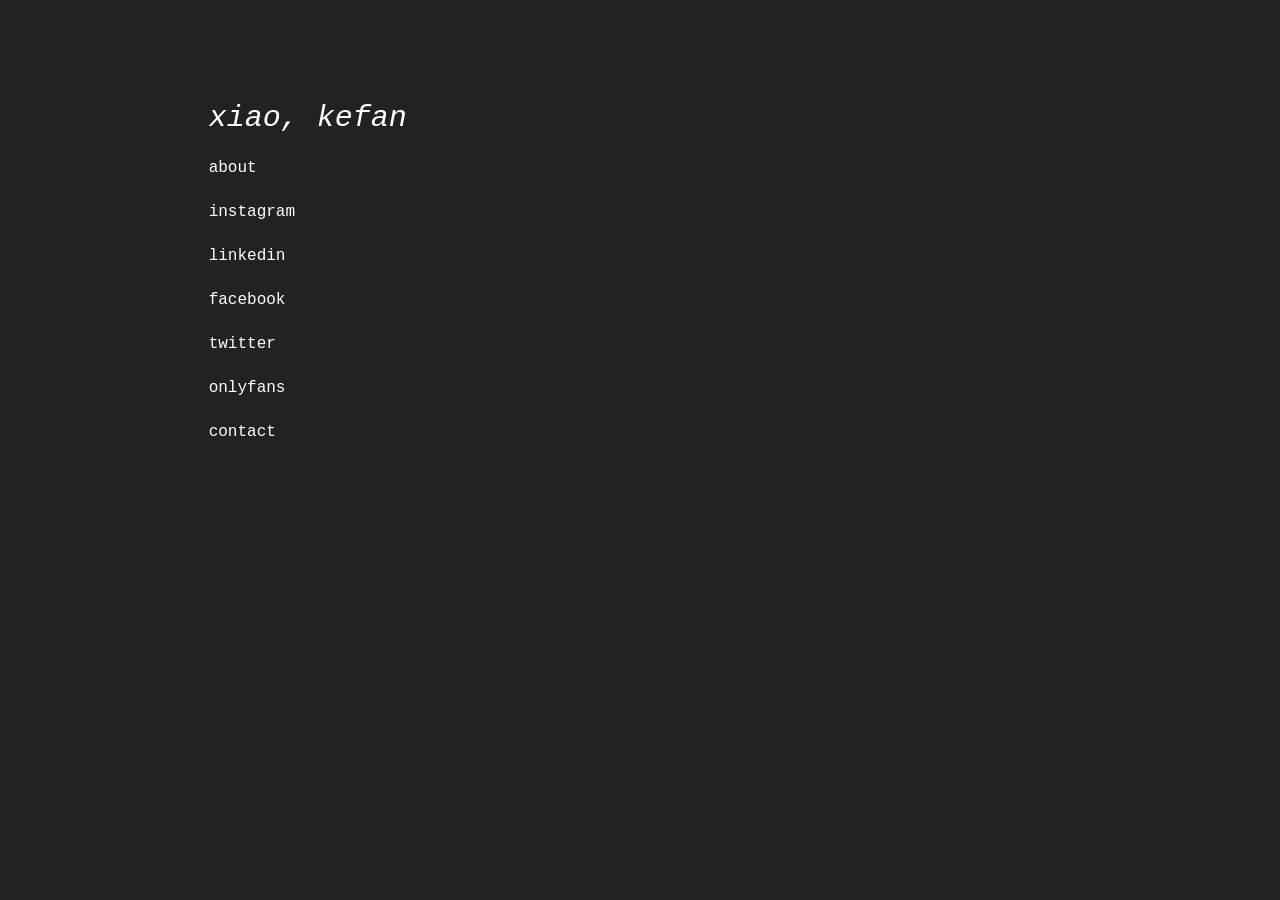
==== index.html @ 16444305 "minor changes" ====
<!DOCTYPE html>
<html lang="en">
    <head>
        <meta charset="UTF-8" />
        <meta http-equiv="X-UA-Compatible" content="IE=edge" />
        <meta name="viewport" content="width=device-width, initial-scale=1.0" />
        <meta name="description" content="this is kefan's personal website" />
        <title>kefan's personal website</title>
        <link
            href="https://cdn.jsdelivr.net/npm/bootstrap@5.2.3/dist/css/bootstrap.min.css"
            rel="stylesheet"
            integrity="sha384-rbsA2VBKQhggwzxH7pPCaAqO46MgnOM80zW1RWuH61DGLwZJEdK2Kadq2F9CUG65"
            crossorigin="anonymous"
        />
        <link rel="stylesheet" href="styles.css" />
        <link rel="icon" type="image/x-icon" href="favicon.ico" />
    </head>
    <body>
        <div class="row">
            <div class="col-1"></div>
            <div class="col-10">
                <h1>xiao, kefan</h1>
                <p><a href="about.html">about</a></p>
                <p>
                    <a
                        href="https://www.instagram.com/xiaokefan/"
                        target="_blank"
                        >instagram</a
                    >
                </p>
                <p>
                    <a
                        href="https://www.linkedin.com/in/xiaokefan/"
                        target="_blank"
                        >linkedin</a
                    >
                </p>
                <p>
                    <a
                        href="https://www.facebook.com/kefan0308/"
                        target="_blank"
                        >facebook</a
                    >
                </p>
                <p>
                    <a href="https://twitter.com/KefanXiao/" target="_blank"
                        >twitter</a
                    >
                </p>
                <p><a href="onlyfans.html">onlyfans</a></p>
                <p><a href="contact.html">contact</a></p>
            </div>
            <div class="col-1"></div>
        </div>
        <script
            src="https://cdn.jsdelivr.net/npm/bootstrap@5.2.3/dist/js/bootstrap.bundle.min.js"
            integrity="sha384-kenU1KFdBIe4zVF0s0G1M5b4hcpxyD9F7jL+jjXkk+Q2h455rYXK/7HAuoJl+0I4"
            crossorigin="anonymous"
        ></script>
    </body>
</html>
---- styles.css ----
h1, p {
    font-family: monospace;
    color: white;
    margin-left: 100px;
}

h1 {
    margin-top: 100px;
    font-size: 30px;
    font-style: italic;
}

p {
    margin-top: 20px;
}

a {
    text-decoration: none;
}

a:link {
    color: white;
}

/* visited link */
a:visited {
    color: white;
}

/* mouse over link */
a:hover {
    color: white;
}

/* selected link */
a:active {
    color: white;
}

body {
    background-color: #222;
}
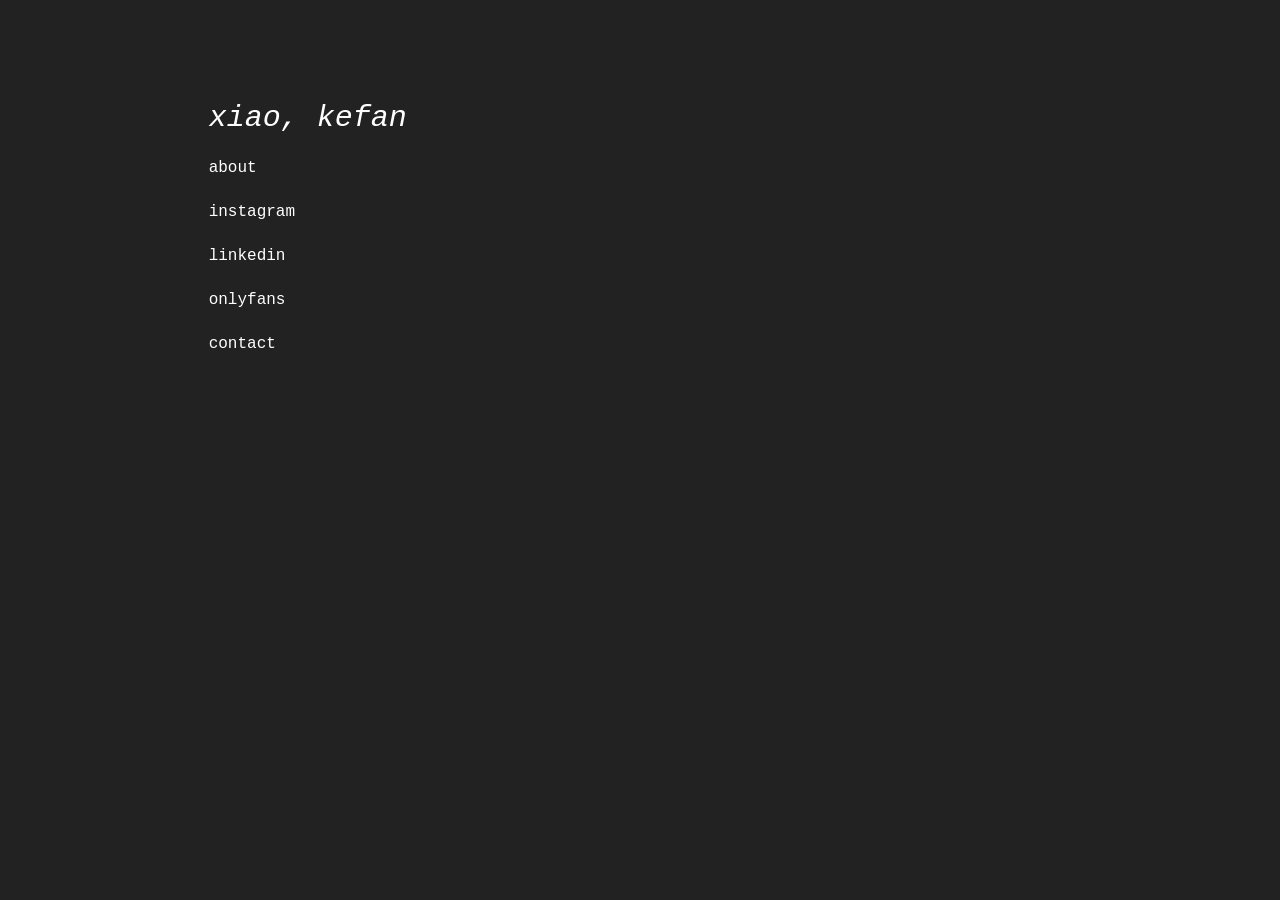
==== commit deb9476d: "minor change" ====
--- a/index.html
+++ b/index.html
@@ -35,18 +35,6 @@
                         >linkedin</a
                     >
                 </p>
-                <p>
-                    <a
-                        href="https://www.facebook.com/kefan0308/"
-                        target="_blank"
-                        >facebook</a
-                    >
-                </p>
-                <p>
-                    <a href="https://twitter.com/KefanXiao/" target="_blank"
-                        >twitter</a
-                    >
-                </p>
                 <p><a href="onlyfans.html">onlyfans</a></p>
                 <p><a href="contact.html">contact</a></p>
             </div>
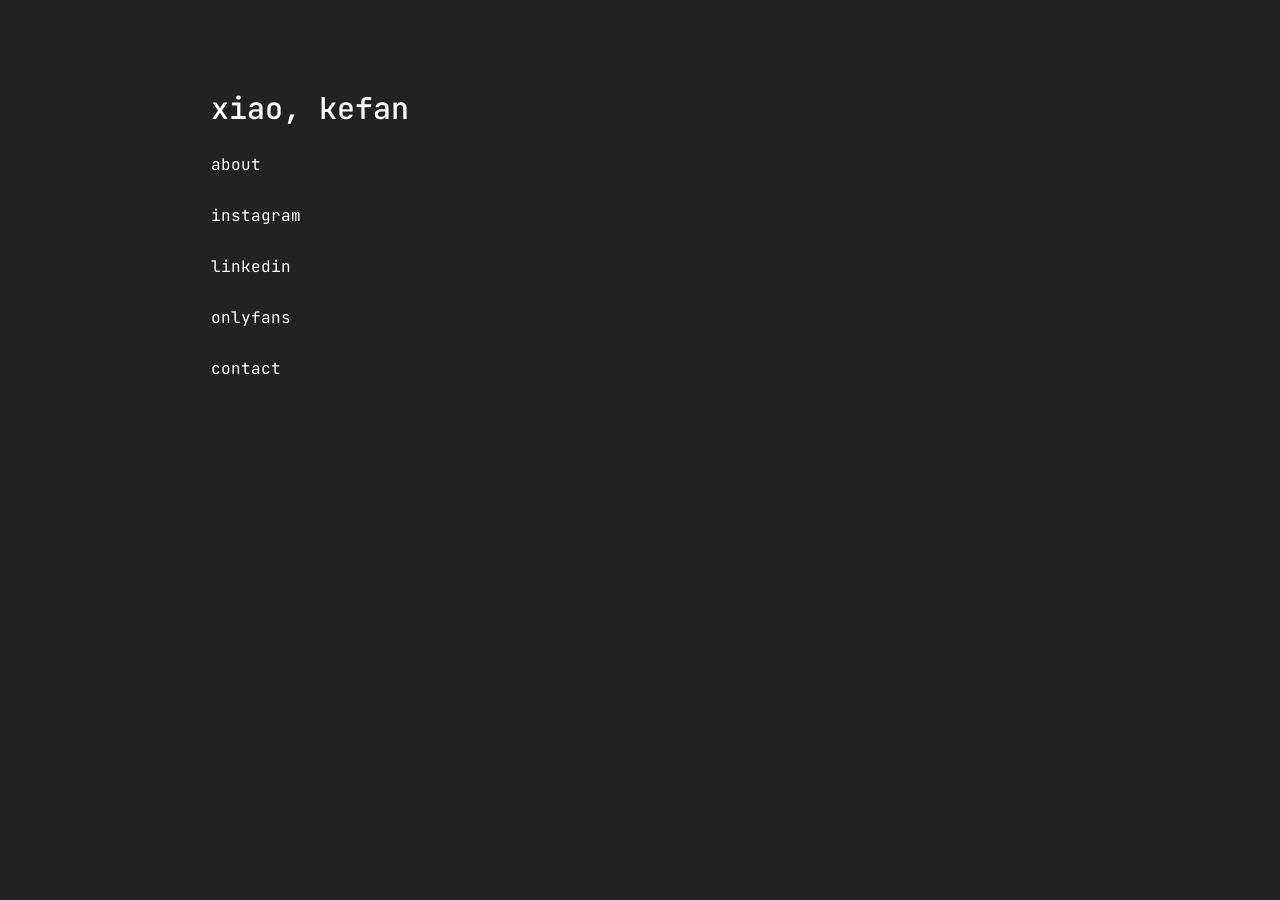
==== commit f6f1f370: "changes" ====
--- a/index.html
+++ b/index.html
@@ -1,6 +1,20 @@
 <!DOCTYPE html>
 <html lang="en">
     <head>
+        <!-- Google tag (gtag.js) -->
+        <script
+            async
+            src="https://www.googletagmanager.com/gtag/js?id=G-522Q8LE9ZL"
+        ></script>
+        <script>
+            window.dataLayer = window.dataLayer || [];
+            function gtag() {
+                dataLayer.push(arguments);
+            }
+            gtag("js", new Date());
+
+            gtag("config", "G-522Q8LE9ZL");
+        </script>
         <meta charset="UTF-8" />
         <meta http-equiv="X-UA-Compatible" content="IE=edge" />
         <meta name="viewport" content="width=device-width, initial-scale=1.0" />
@@ -13,6 +27,12 @@
             crossorigin="anonymous"
         />
         <link rel="stylesheet" href="styles.css" />
+        <link rel="preconnect" href="https://fonts.googleapis.com" />
+        <link rel="preconnect" href="https://fonts.gstatic.com" crossorigin />
+        <link
+            href="https://fonts.googleapis.com/css2?family=JetBrains+Mono&display=swap"
+            rel="stylesheet"
+        />
         <link rel="icon" type="image/x-icon" href="favicon.ico" />
     </head>
     <body>
--- a/styles.css
+++ b/styles.css
@@ -1,17 +1,17 @@
+
 h1, p {
-    font-family: monospace;
+    font-family: 'JetBrains Mono', monospace;
     color: white;
-    margin-left: 100px;
+    margin-left: 8vw;
 }
 
 h1 {
-    margin-top: 100px;
+    margin-top: 10vh;
     font-size: 30px;
-    font-style: italic;
 }
 
 p {
-    margin-top: 20px;
+    margin-top: 3vh;
 }
 
 a {
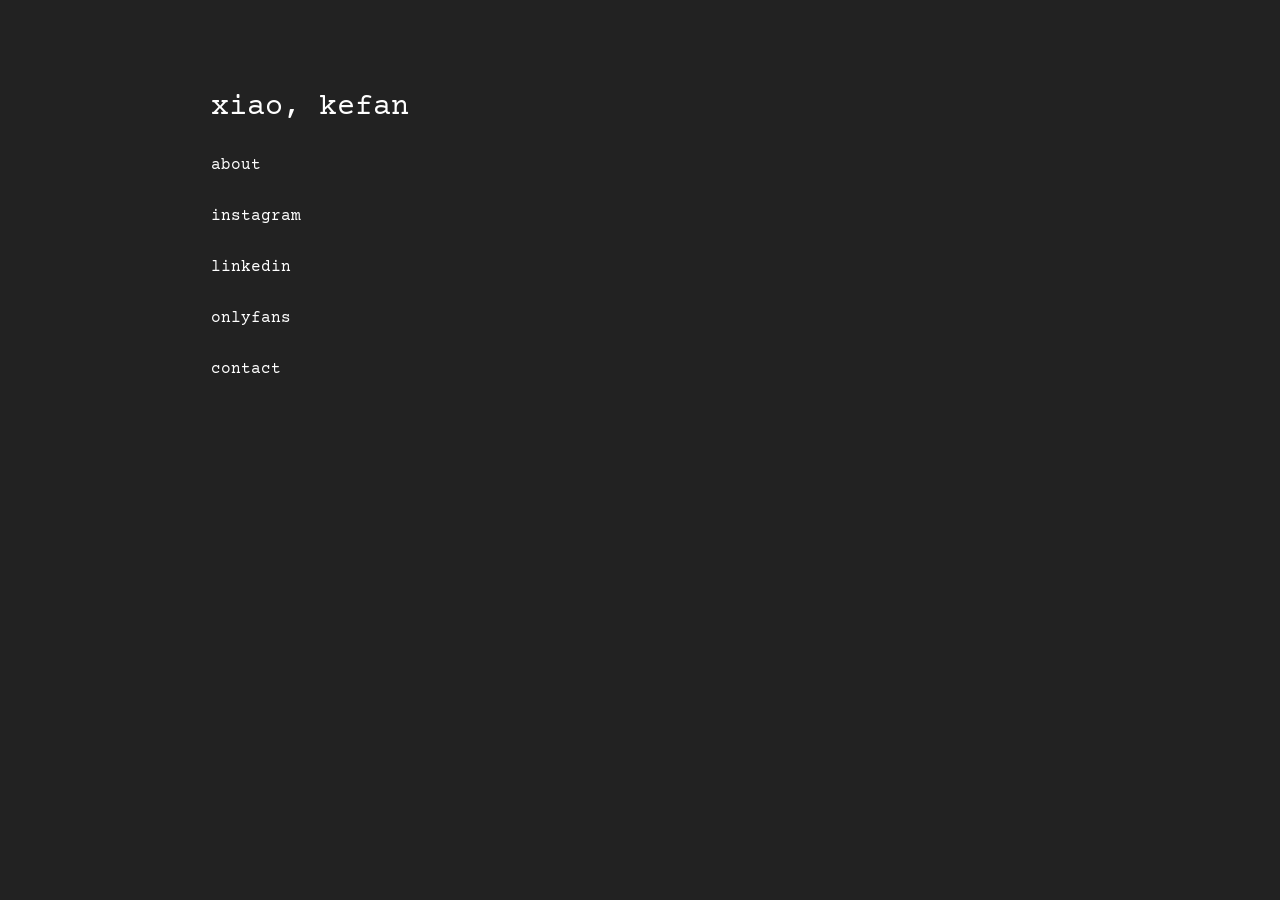
==== commit 6986c27d: "fonts" ====
--- a/index.html
+++ b/index.html
@@ -30,7 +30,7 @@
         <link rel="preconnect" href="https://fonts.googleapis.com" />
         <link rel="preconnect" href="https://fonts.gstatic.com" crossorigin />
         <link
-            href="https://fonts.googleapis.com/css2?family=JetBrains+Mono&display=swap"
+            href="https://fonts.googleapis.com/css2?family=Courier+Prime&display=swap"
             rel="stylesheet"
         />
         <link rel="icon" type="image/x-icon" href="favicon.ico" />
--- a/styles.css
+++ b/styles.css
@@ -1,6 +1,6 @@
 
 h1, p {
-    font-family: 'JetBrains Mono', monospace;
+    font-family: 'Courier Prime', monospace;
     color: white;
     margin-left: 8vw;
 }
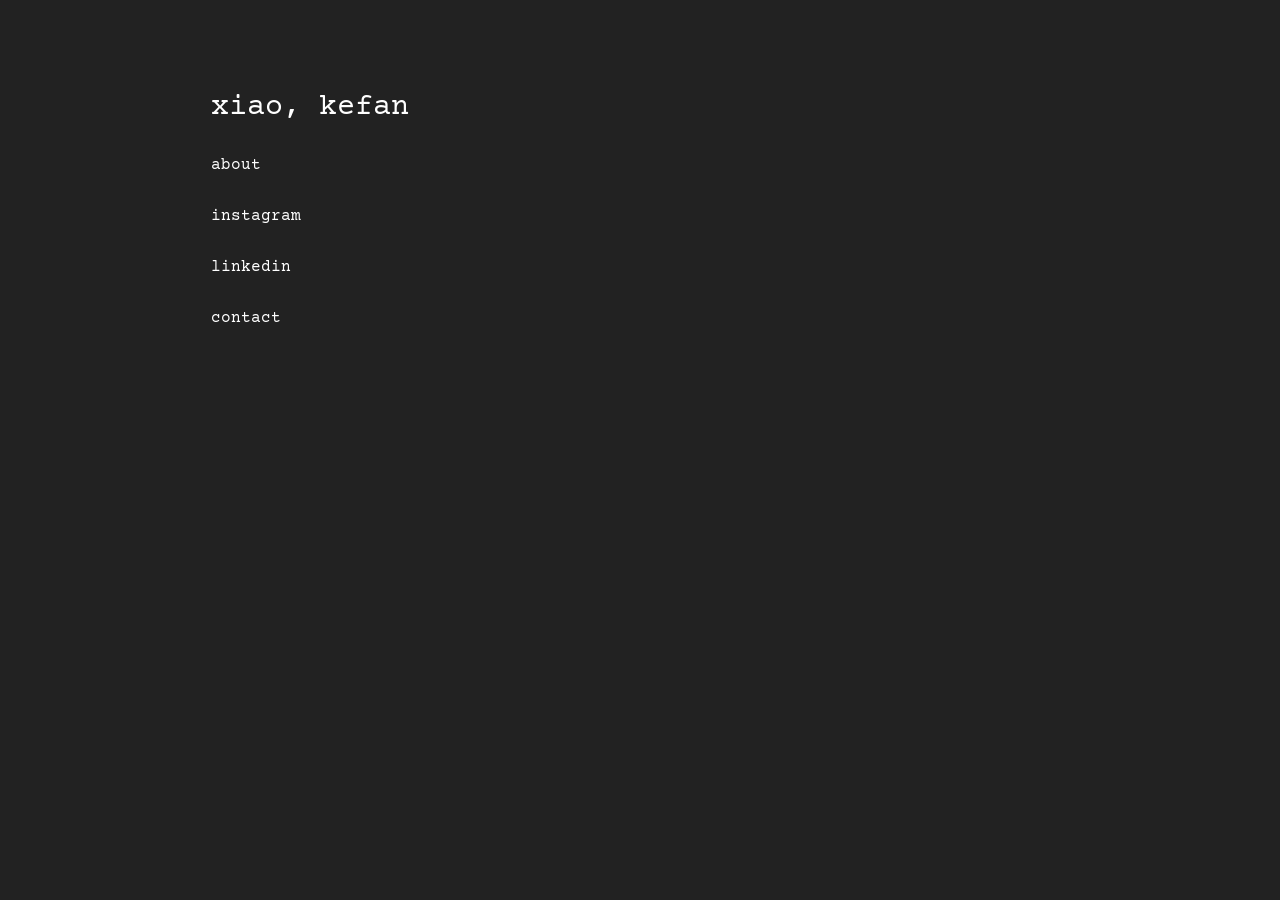
==== commit abd6b014: "Update index.html" ====
--- a/index.html
+++ b/index.html
@@ -26,7 +26,7 @@
             integrity="sha384-rbsA2VBKQhggwzxH7pPCaAqO46MgnOM80zW1RWuH61DGLwZJEdK2Kadq2F9CUG65"
             crossorigin="anonymous"
         />
-        <link rel="stylesheet" href="styles.css" />
+        <link rel="stylesheet" href="styles/styles.css" />
         <link rel="preconnect" href="https://fonts.googleapis.com" />
         <link rel="preconnect" href="https://fonts.gstatic.com" crossorigin />
         <link
@@ -40,7 +40,7 @@
             <div class="col-1"></div>
             <div class="col-10">
                 <h1>xiao, kefan</h1>
-                <p><a href="about.html">about</a></p>
+                <p><a href="about/">about</a></p>
                 <p>
                     <a
                         href="https://www.instagram.com/xiaokefan/"
@@ -55,8 +55,8 @@
                         >linkedin</a
                     >
                 </p>
-                <p><a href="onlyfans.html">onlyfans</a></p>
-                <p><a href="contact.html">contact</a></p>
+<!--                 <p><a href="onlyfans/">onlyfans</a></p> -->
+                <p><a href="contact/">contact</a></p>
             </div>
             <div class="col-1"></div>
         </div>
@@ -65,5 +65,18 @@
             integrity="sha384-kenU1KFdBIe4zVF0s0G1M5b4hcpxyD9F7jL+jjXkk+Q2h455rYXK/7HAuoJl+0I4"
             crossorigin="anonymous"
         ></script>
+        <!--Start of Tawk.to Script-->
+        <script type="text/javascript">
+            var Tawk_API=Tawk_API||{}, Tawk_LoadStart=new Date();
+            (function(){
+            var s1=document.createElement("script"),s0=document.getElementsByTagName("script")[0];
+            s1.async=true;
+            s1.src='https://embed.tawk.to/64ae575e94cf5d49dc630df7/1h54gaile';
+            s1.charset='UTF-8';
+            s1.setAttribute('crossorigin','*');
+            s0.parentNode.insertBefore(s1,s0);
+            })();
+        </script>
+        <!--End of Tawk.to Script-->
     </body>
 </html>
--- a/styles/styles.css
+++ b/styles/styles.css
@@ -0,0 +1,42 @@
+
+h1, p {
+    font-family: 'Courier Prime', monospace;
+    color: white;
+    margin-left: 8vw;
+}
+
+h1 {
+    margin-top: 10vh;
+    font-size: 30px;
+}
+
+p {
+    margin-top: 3vh;
+}
+
+a {
+    text-decoration: none;
+}
+
+a:link {
+    color: white;
+}
+
+/* visited link */
+a:visited {
+    color: white;
+}
+
+/* mouse over link */
+a:hover {
+    color: white;
+}
+
+/* selected link */
+a:active {
+    color: white;
+}
+
+body {
+    background-color: #222;
+}
